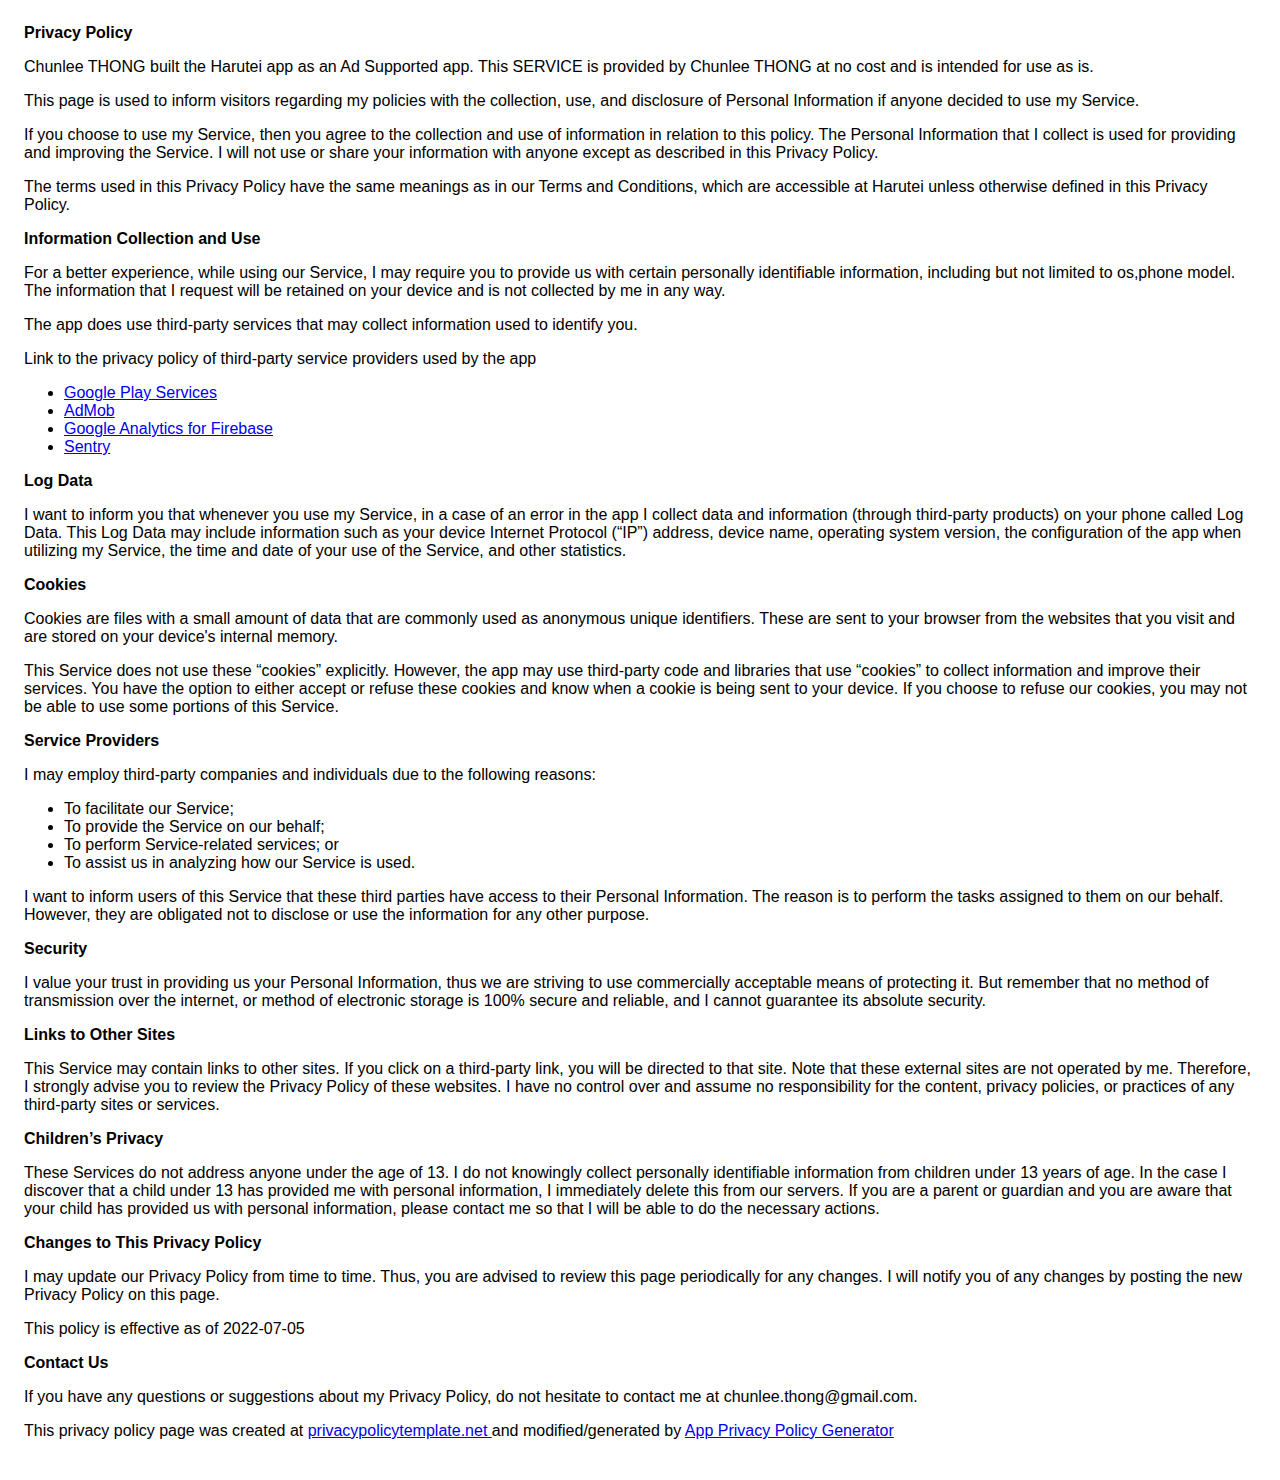
==== privacy-policy.html @ 2a5bf521 "Create privacy-policy.html" ====
<!DOCTYPE html>
    <html>
    <head>
      <meta charset='utf-8'>
      <meta name='viewport' content='width=device-width'>
      <title>Privacy Policy</title>
      <style> body { font-family: 'Helvetica Neue', Helvetica, Arial, sans-serif; padding:1em; } </style>
    </head>
    <body>
    <strong>Privacy Policy</strong> <p>
                  Chunlee THONG built the Harutei app as
                  an Ad Supported app. This SERVICE is provided by
                  Chunlee THONG at no cost and is intended for use as
                  is.
                </p> <p>
                  This page is used to inform visitors regarding my
                  policies with the collection, use, and disclosure of Personal
                  Information if anyone decided to use my Service.
                </p> <p>
                  If you choose to use my Service, then you agree to
                  the collection and use of information in relation to this
                  policy. The Personal Information that I collect is
                  used for providing and improving the Service. I will not use or share your information with
                  anyone except as described in this Privacy Policy.
                </p> <p>
                  The terms used in this Privacy Policy have the same meanings
                  as in our Terms and Conditions, which are accessible at
                  Harutei unless otherwise defined in this Privacy Policy.
                </p> <p><strong>Information Collection and Use</strong></p> <p>
                  For a better experience, while using our Service, I
                  may require you to provide us with certain personally
                  identifiable information, including but not limited to os,phone model. The information that
                  I request will be retained on your device and is not collected by me in any way.
                </p> <div><p>
                    The app does use third-party services that may collect
                    information used to identify you.
                  </p> <p>
                    Link to the privacy policy of third-party service providers used
                    by the app
                  </p> <ul><li><a href="https://www.google.com/policies/privacy/" target="_blank" rel="noopener noreferrer">Google Play Services</a></li><li><a href="https://support.google.com/admob/answer/6128543?hl=en" target="_blank" rel="noopener noreferrer">AdMob</a></li><li><a href="https://firebase.google.com/policies/analytics" target="_blank" rel="noopener noreferrer">Google Analytics for Firebase</a></li><!----><!----><!----><!----><!----><!----><!----><!----><!----><!----><!----><!----><!----><li><a href="https://sentry.io/privacy/" target="_blank" rel="noopener noreferrer">Sentry</a></li><!----><!----><!----><!----><!----><!----><!----><!----><!----><!----><!----></ul></div> <p><strong>Log Data</strong></p> <p>
                  I want to inform you that whenever you
                  use my Service, in a case of an error in the app
                  I collect data and information (through third-party
                  products) on your phone called Log Data. This Log Data may
                  include information such as your device Internet Protocol
                  (“IP”) address, device name, operating system version, the
                  configuration of the app when utilizing my Service,
                  the time and date of your use of the Service, and other
                  statistics.
                </p> <p><strong>Cookies</strong></p> <p>
                  Cookies are files with a small amount of data that are
                  commonly used as anonymous unique identifiers. These are sent
                  to your browser from the websites that you visit and are
                  stored on your device's internal memory.
                </p> <p>
                  This Service does not use these “cookies” explicitly. However,
                  the app may use third-party code and libraries that use
                  “cookies” to collect information and improve their services.
                  You have the option to either accept or refuse these cookies
                  and know when a cookie is being sent to your device. If you
                  choose to refuse our cookies, you may not be able to use some
                  portions of this Service.
                </p> <p><strong>Service Providers</strong></p> <p>
                  I may employ third-party companies and
                  individuals due to the following reasons:
                </p> <ul><li>To facilitate our Service;</li> <li>To provide the Service on our behalf;</li> <li>To perform Service-related services; or</li> <li>To assist us in analyzing how our Service is used.</li></ul> <p>
                  I want to inform users of this Service
                  that these third parties have access to their Personal
                  Information. The reason is to perform the tasks assigned to
                  them on our behalf. However, they are obligated not to
                  disclose or use the information for any other purpose.
                </p> <p><strong>Security</strong></p> <p>
                  I value your trust in providing us your
                  Personal Information, thus we are striving to use commercially
                  acceptable means of protecting it. But remember that no method
                  of transmission over the internet, or method of electronic
                  storage is 100% secure and reliable, and I cannot
                  guarantee its absolute security.
                </p> <p><strong>Links to Other Sites</strong></p> <p>
                  This Service may contain links to other sites. If you click on
                  a third-party link, you will be directed to that site. Note
                  that these external sites are not operated by me.
                  Therefore, I strongly advise you to review the
                  Privacy Policy of these websites. I have
                  no control over and assume no responsibility for the content,
                  privacy policies, or practices of any third-party sites or
                  services.
                </p> <p><strong>Children’s Privacy</strong></p> <div><p>
                    These Services do not address anyone under the age of 13.
                    I do not knowingly collect personally
                    identifiable information from children under 13 years of age. In the case
                    I discover that a child under 13 has provided
                    me with personal information, I immediately
                    delete this from our servers. If you are a parent or guardian
                    and you are aware that your child has provided us with
                    personal information, please contact me so that
                    I will be able to do the necessary actions.
                  </p></div> <!----> <p><strong>Changes to This Privacy Policy</strong></p> <p>
                  I may update our Privacy Policy from
                  time to time. Thus, you are advised to review this page
                  periodically for any changes. I will
                  notify you of any changes by posting the new Privacy Policy on
                  this page.
                </p> <p>This policy is effective as of 2022-07-05</p> <p><strong>Contact Us</strong></p> <p>
                  If you have any questions or suggestions about my
                  Privacy Policy, do not hesitate to contact me at chunlee.thong@gmail.com.
                </p> <p>This privacy policy page was created at <a href="https://privacypolicytemplate.net" target="_blank" rel="noopener noreferrer">privacypolicytemplate.net </a>and modified/generated by <a href="https://app-privacy-policy-generator.nisrulz.com/" target="_blank" rel="noopener noreferrer">App Privacy Policy Generator</a></p>
    </body>
    </html>
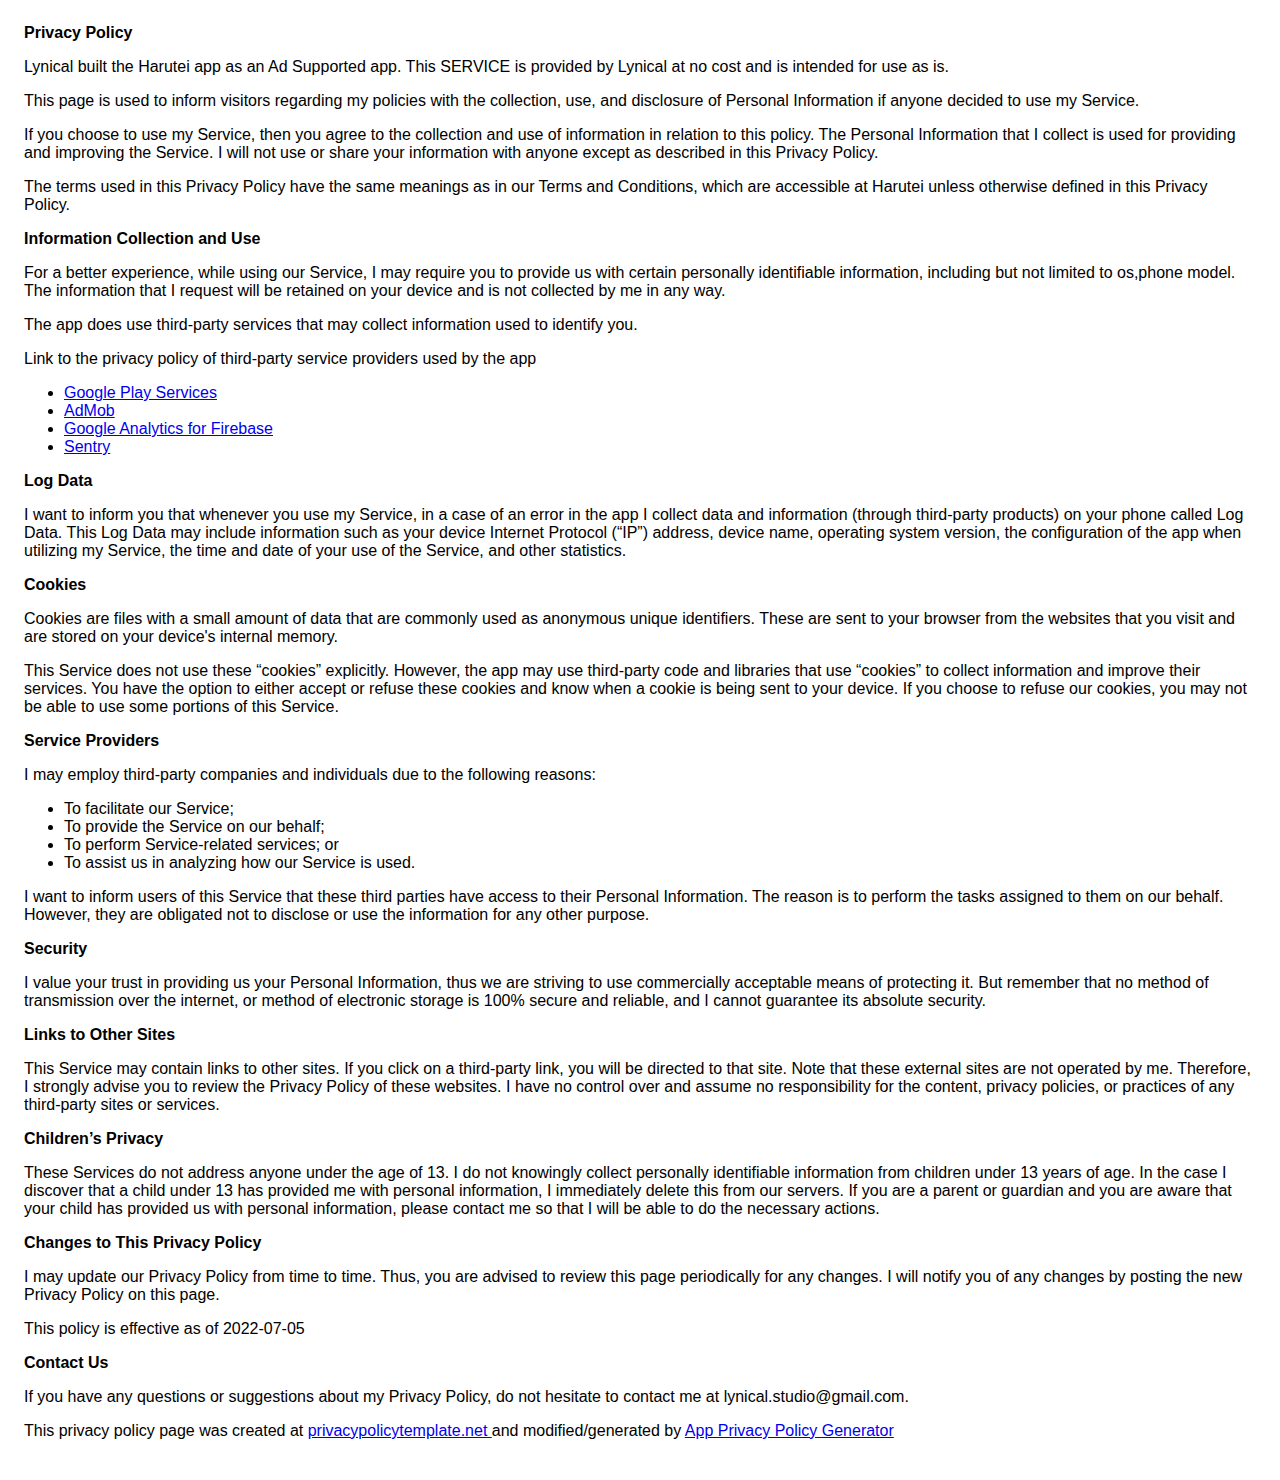
==== commit 2104e7bb: "update" ====
--- a/privacy-policy.html
+++ b/privacy-policy.html
@@ -1,110 +1,194 @@
 <!DOCTYPE html>
-    <html>
-    <head>
-      <meta charset='utf-8'>
-      <meta name='viewport' content='width=device-width'>
-      <title>Privacy Policy</title>
-      <style> body { font-family: 'Helvetica Neue', Helvetica, Arial, sans-serif; padding:1em; } </style>
-    </head>
-    <body>
-    <strong>Privacy Policy</strong> <p>
-                  Chunlee THONG built the Harutei app as
-                  an Ad Supported app. This SERVICE is provided by
-                  Chunlee THONG at no cost and is intended for use as
-                  is.
-                </p> <p>
-                  This page is used to inform visitors regarding my
-                  policies with the collection, use, and disclosure of Personal
-                  Information if anyone decided to use my Service.
-                </p> <p>
-                  If you choose to use my Service, then you agree to
-                  the collection and use of information in relation to this
-                  policy. The Personal Information that I collect is
-                  used for providing and improving the Service. I will not use or share your information with
-                  anyone except as described in this Privacy Policy.
-                </p> <p>
-                  The terms used in this Privacy Policy have the same meanings
-                  as in our Terms and Conditions, which are accessible at
-                  Harutei unless otherwise defined in this Privacy Policy.
-                </p> <p><strong>Information Collection and Use</strong></p> <p>
-                  For a better experience, while using our Service, I
-                  may require you to provide us with certain personally
-                  identifiable information, including but not limited to os,phone model. The information that
-                  I request will be retained on your device and is not collected by me in any way.
-                </p> <div><p>
-                    The app does use third-party services that may collect
-                    information used to identify you.
-                  </p> <p>
-                    Link to the privacy policy of third-party service providers used
-                    by the app
-                  </p> <ul><li><a href="https://www.google.com/policies/privacy/" target="_blank" rel="noopener noreferrer">Google Play Services</a></li><li><a href="https://support.google.com/admob/answer/6128543?hl=en" target="_blank" rel="noopener noreferrer">AdMob</a></li><li><a href="https://firebase.google.com/policies/analytics" target="_blank" rel="noopener noreferrer">Google Analytics for Firebase</a></li><!----><!----><!----><!----><!----><!----><!----><!----><!----><!----><!----><!----><!----><li><a href="https://sentry.io/privacy/" target="_blank" rel="noopener noreferrer">Sentry</a></li><!----><!----><!----><!----><!----><!----><!----><!----><!----><!----><!----></ul></div> <p><strong>Log Data</strong></p> <p>
-                  I want to inform you that whenever you
-                  use my Service, in a case of an error in the app
-                  I collect data and information (through third-party
-                  products) on your phone called Log Data. This Log Data may
-                  include information such as your device Internet Protocol
-                  (“IP”) address, device name, operating system version, the
-                  configuration of the app when utilizing my Service,
-                  the time and date of your use of the Service, and other
-                  statistics.
-                </p> <p><strong>Cookies</strong></p> <p>
-                  Cookies are files with a small amount of data that are
-                  commonly used as anonymous unique identifiers. These are sent
-                  to your browser from the websites that you visit and are
-                  stored on your device's internal memory.
-                </p> <p>
-                  This Service does not use these “cookies” explicitly. However,
-                  the app may use third-party code and libraries that use
-                  “cookies” to collect information and improve their services.
-                  You have the option to either accept or refuse these cookies
-                  and know when a cookie is being sent to your device. If you
-                  choose to refuse our cookies, you may not be able to use some
-                  portions of this Service.
-                </p> <p><strong>Service Providers</strong></p> <p>
-                  I may employ third-party companies and
-                  individuals due to the following reasons:
-                </p> <ul><li>To facilitate our Service;</li> <li>To provide the Service on our behalf;</li> <li>To perform Service-related services; or</li> <li>To assist us in analyzing how our Service is used.</li></ul> <p>
-                  I want to inform users of this Service
-                  that these third parties have access to their Personal
-                  Information. The reason is to perform the tasks assigned to
-                  them on our behalf. However, they are obligated not to
-                  disclose or use the information for any other purpose.
-                </p> <p><strong>Security</strong></p> <p>
-                  I value your trust in providing us your
-                  Personal Information, thus we are striving to use commercially
-                  acceptable means of protecting it. But remember that no method
-                  of transmission over the internet, or method of electronic
-                  storage is 100% secure and reliable, and I cannot
-                  guarantee its absolute security.
-                </p> <p><strong>Links to Other Sites</strong></p> <p>
-                  This Service may contain links to other sites. If you click on
-                  a third-party link, you will be directed to that site. Note
-                  that these external sites are not operated by me.
-                  Therefore, I strongly advise you to review the
-                  Privacy Policy of these websites. I have
-                  no control over and assume no responsibility for the content,
-                  privacy policies, or practices of any third-party sites or
-                  services.
-                </p> <p><strong>Children’s Privacy</strong></p> <div><p>
-                    These Services do not address anyone under the age of 13.
-                    I do not knowingly collect personally
-                    identifiable information from children under 13 years of age. In the case
-                    I discover that a child under 13 has provided
-                    me with personal information, I immediately
-                    delete this from our servers. If you are a parent or guardian
-                    and you are aware that your child has provided us with
-                    personal information, please contact me so that
-                    I will be able to do the necessary actions.
-                  </p></div> <!----> <p><strong>Changes to This Privacy Policy</strong></p> <p>
-                  I may update our Privacy Policy from
-                  time to time. Thus, you are advised to review this page
-                  periodically for any changes. I will
-                  notify you of any changes by posting the new Privacy Policy on
-                  this page.
-                </p> <p>This policy is effective as of 2022-07-05</p> <p><strong>Contact Us</strong></p> <p>
-                  If you have any questions or suggestions about my
-                  Privacy Policy, do not hesitate to contact me at chunlee.thong@gmail.com.
-                </p> <p>This privacy policy page was created at <a href="https://privacypolicytemplate.net" target="_blank" rel="noopener noreferrer">privacypolicytemplate.net </a>and modified/generated by <a href="https://app-privacy-policy-generator.nisrulz.com/" target="_blank" rel="noopener noreferrer">App Privacy Policy Generator</a></p>
-    </body>
-    </html>
-      
+<html>
+
+<head>
+  <meta charset='utf-8'>
+  <meta name='viewport' content='width=device-width'>
+  <title>Harutei Privacy Policy</title>
+  <style>
+    body {
+      font-family: 'Helvetica Neue', Helvetica, Arial, sans-serif;
+      padding: 1em;
+    }
+
+  </style>
+</head>
+
+<body>
+  <strong>Privacy Policy</strong>
+  <p>
+    Lynical built the Harutei app as
+    an Ad Supported app. This SERVICE is provided by
+    Lynical at no cost and is intended for use as
+    is.
+  </p>
+  <p>
+    This page is used to inform visitors regarding my
+    policies with the collection, use, and disclosure of Personal
+    Information if anyone decided to use my Service.
+  </p>
+  <p>
+    If you choose to use my Service, then you agree to
+    the collection and use of information in relation to this
+    policy. The Personal Information that I collect is
+    used for providing and improving the Service. I will not use or share your information with
+    anyone except as described in this Privacy Policy.
+  </p>
+  <p>
+    The terms used in this Privacy Policy have the same meanings
+    as in our Terms and Conditions, which are accessible at
+    Harutei unless otherwise defined in this Privacy Policy.
+  </p>
+  <p><strong>Information Collection and Use</strong></p>
+  <p>
+    For a better experience, while using our Service, I
+    may require you to provide us with certain personally
+    identifiable information, including but not limited to os,phone model. The information that
+    I request will be retained on your device and is not collected by me in any way.
+  </p>
+  <div>
+    <p>
+      The app does use third-party services that may collect
+      information used to identify you.
+    </p>
+    <p>
+      Link to the privacy policy of third-party service providers used
+      by the app
+    </p>
+    <ul>
+      <li><a href="https://www.google.com/policies/privacy/" target="_blank"
+          rel="noopener noreferrer">Google Play Services</a></li>
+      <li><a href="https://support.google.com/admob/answer/6128543?hl=en" target="_blank"
+          rel="noopener noreferrer">AdMob</a></li>
+      <li><a href="https://firebase.google.com/policies/analytics" target="_blank"
+          rel="noopener noreferrer">Google Analytics for Firebase</a></li>
+      <!---->
+      <!---->
+      <!---->
+      <!---->
+      <!---->
+      <!---->
+      <!---->
+      <!---->
+      <!---->
+      <!---->
+      <!---->
+      <!---->
+      <!---->
+      <li><a href="https://sentry.io/privacy/" target="_blank" rel="noopener noreferrer">Sentry</a>
+      </li>
+      <!---->
+      <!---->
+      <!---->
+      <!---->
+      <!---->
+      <!---->
+      <!---->
+      <!---->
+      <!---->
+      <!---->
+      <!---->
+    </ul>
+  </div>
+  <p><strong>Log Data</strong></p>
+  <p>
+    I want to inform you that whenever you
+    use my Service, in a case of an error in the app
+    I collect data and information (through third-party
+    products) on your phone called Log Data. This Log Data may
+    include information such as your device Internet Protocol
+    (“IP”) address, device name, operating system version, the
+    configuration of the app when utilizing my Service,
+    the time and date of your use of the Service, and other
+    statistics.
+  </p>
+  <p><strong>Cookies</strong></p>
+  <p>
+    Cookies are files with a small amount of data that are
+    commonly used as anonymous unique identifiers. These are sent
+    to your browser from the websites that you visit and are
+    stored on your device's internal memory.
+  </p>
+  <p>
+    This Service does not use these “cookies” explicitly. However,
+    the app may use third-party code and libraries that use
+    “cookies” to collect information and improve their services.
+    You have the option to either accept or refuse these cookies
+    and know when a cookie is being sent to your device. If you
+    choose to refuse our cookies, you may not be able to use some
+    portions of this Service.
+  </p>
+  <p><strong>Service Providers</strong></p>
+  <p>
+    I may employ third-party companies and
+    individuals due to the following reasons:
+  </p>
+  <ul>
+    <li>To facilitate our Service;</li>
+    <li>To provide the Service on our behalf;</li>
+    <li>To perform Service-related services; or</li>
+    <li>To assist us in analyzing how our Service is used.</li>
+  </ul>
+  <p>
+    I want to inform users of this Service
+    that these third parties have access to their Personal
+    Information. The reason is to perform the tasks assigned to
+    them on our behalf. However, they are obligated not to
+    disclose or use the information for any other purpose.
+  </p>
+  <p><strong>Security</strong></p>
+  <p>
+    I value your trust in providing us your
+    Personal Information, thus we are striving to use commercially
+    acceptable means of protecting it. But remember that no method
+    of transmission over the internet, or method of electronic
+    storage is 100% secure and reliable, and I cannot
+    guarantee its absolute security.
+  </p>
+  <p><strong>Links to Other Sites</strong></p>
+  <p>
+    This Service may contain links to other sites. If you click on
+    a third-party link, you will be directed to that site. Note
+    that these external sites are not operated by me.
+    Therefore, I strongly advise you to review the
+    Privacy Policy of these websites. I have
+    no control over and assume no responsibility for the content,
+    privacy policies, or practices of any third-party sites or
+    services.
+  </p>
+  <p><strong>Children’s Privacy</strong></p>
+  <div>
+    <p>
+      These Services do not address anyone under the age of 13.
+      I do not knowingly collect personally
+      identifiable information from children under 13 years of age. In the case
+      I discover that a child under 13 has provided
+      me with personal information, I immediately
+      delete this from our servers. If you are a parent or guardian
+      and you are aware that your child has provided us with
+      personal information, please contact me so that
+      I will be able to do the necessary actions.
+    </p>
+  </div>
+  <!---->
+  <p><strong>Changes to This Privacy Policy</strong></p>
+  <p>
+    I may update our Privacy Policy from
+    time to time. Thus, you are advised to review this page
+    periodically for any changes. I will
+    notify you of any changes by posting the new Privacy Policy on
+    this page.
+  </p>
+  <p>This policy is effective as of 2022-07-05</p>
+  <p><strong>Contact Us</strong></p>
+  <p>
+    If you have any questions or suggestions about my
+    Privacy Policy, do not hesitate to contact me at lynical.studio@gmail.com.
+  </p>
+  <p>This privacy policy page was created at <a href="https://privacypolicytemplate.net"
+      target="_blank" rel="noopener noreferrer">privacypolicytemplate.net </a>and modified/generated
+    by <a href="https://app-privacy-policy-generator.nisrulz.com/" target="_blank"
+      rel="noopener noreferrer">App Privacy Policy Generator</a></p>
+</body>
+
+</html>
